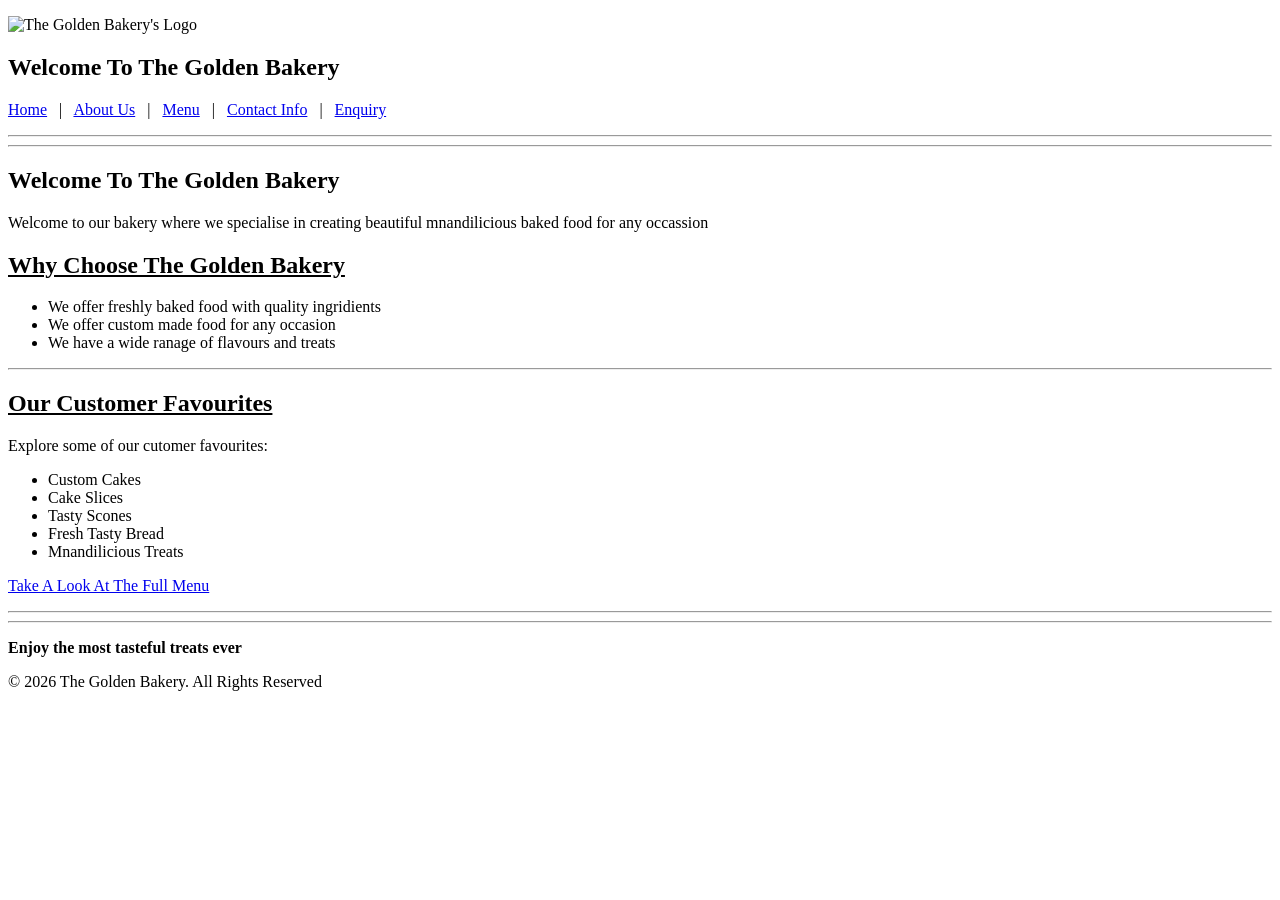
==== index.html @ 6a9bb921 "Revise index.html structure and content Updated the HTML structure and content for the home page, in" ====
<!DOCTYPE html>
<html lang="en">
<head>
    <meta charset="UTF-8">
    <meta name="viewport" content="width=device-width, initial-scale=1.0">
    <title>Home | The Golden Bakery</title>

    <!--Links the index html file to the external CSS stylesheet-->
    <link rel="stylesheet" href="CSS Files/style.css">

</head>
<body>
    
    
    <header> 
    <!--Web logo-->
    <div class="logo">        
    <p>
        <img src="Images/TGB LOGO.jpg" alt="The Golden Bakery's Logo" width="120">
    </p>
    </div>
        <section>
        <!--Main Header-->
        <h1>Welcome To The Golden Bakery</h1>
        <!--Navigation-->
        <nav>
            <p> 
            <a href="index.html">Home</a> &nbsp; | &nbsp;
            <a href="about.html">About Us</a> &nbsp; | &nbsp;
            <a href="products.html">Menu</a> &nbsp; | &nbsp;
            <a href="contact.html">Contact Info</a> &nbsp; | &nbsp;
            <a href="enquiries.html">Enquiry</a> &nbsp;
            </p>
        </nav>
        <hr><hr>
    </section>
    </header>


    <section>
    <!--Main home page content-->
    <main>
        <h2>Welcome To The Golden Bakery</h2>
        <p> Welcome to our bakery where we specialise in creating beautiful mnandilicious baked food for any occassion</p>

    </section>   

    <section>
        <!--Why Choose TGB-->
        <h2><u>Why Choose The Golden Bakery</u></h2>
        <ul>
            <li>We offer freshly baked food with quality ingridients</li>
            <li>We offer custom made food for any occasion</li>
            <li>We have a wide ranage of flavours and treats</li>
          
        </ul>
    </section>    
        <hr>
        
    <section>
        <!--Featured Products-->
        <h2><u>Our Customer Favourites</u></h2>
        <p>Explore some of our cutomer favourites:</p>
        <ul>
            <li>Custom Cakes</li>
            <li>Cake Slices</li>
            <li>Tasty Scones</li>
            <li>Fresh Tasty Bread</li>
            <li>Mnandilicious Treats</li>
        </ul>
        <p><a href="products.html"> Take A Look At The Full Menu</a></p>
        <hr>
        

     
    </section>

    </main>
    <hr>
    <section>
     <footer>
        <p>
        <b>Enjoy the most tasteful treats ever</b>
        </p>

        <p>
            &copy; 2026 The Golden Bakery.
            All Rights Reserved
        </p>
    </footer>
    </section>
    
</body>
</html>
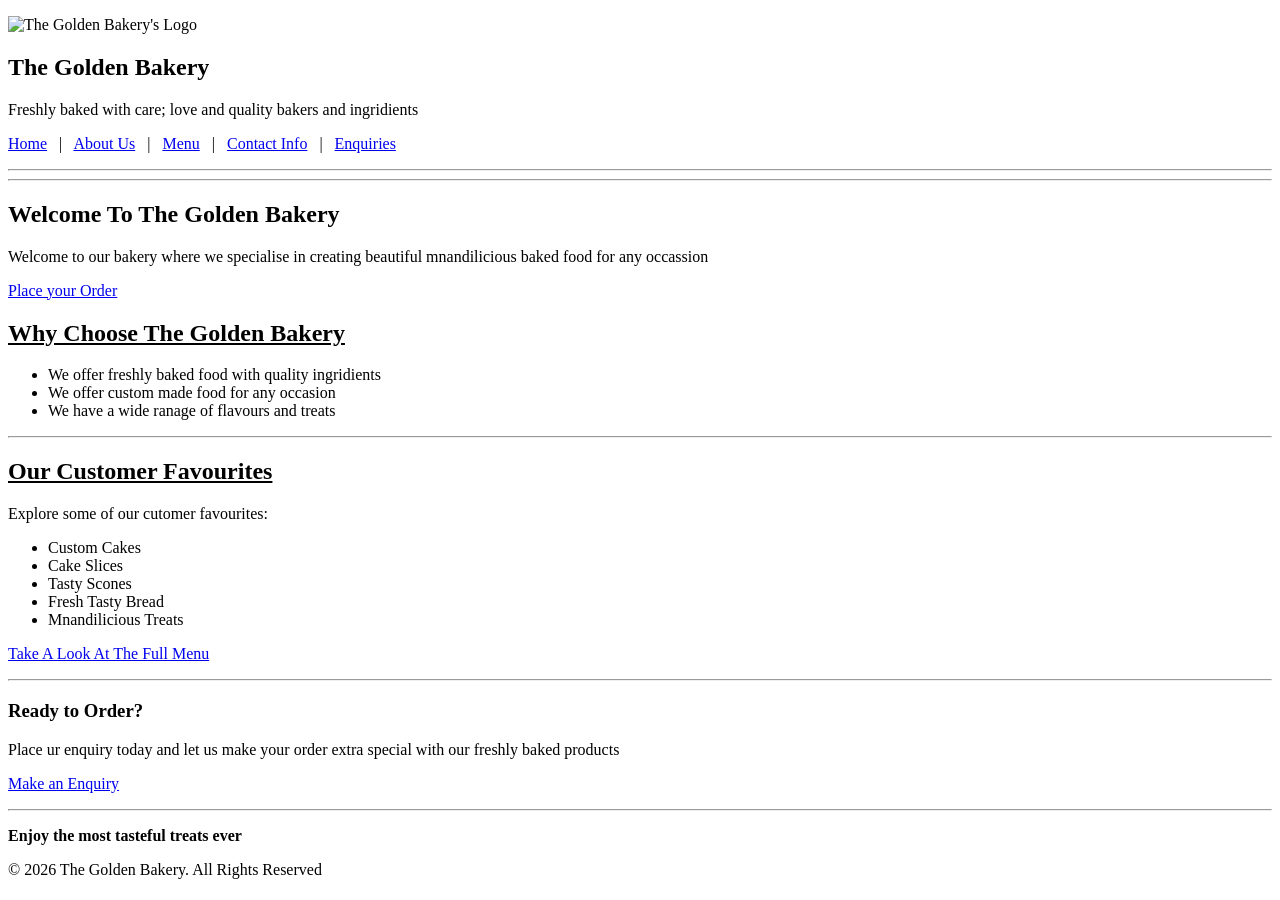
==== commit 560a2c75: "Update index.html" ====
--- a/index.html
+++ b/index.html
@@ -21,7 +21,8 @@
     </div>
         <section>
         <!--Main Header-->
-        <h1>Welcome To The Golden Bakery</h1>
+        <h1>The Golden Bakery</h1>
+        <p>Freshly baked with care; love and quality bakers and ingridients</p>
         <!--Navigation-->
         <nav>
             <p> 
@@ -29,7 +30,7 @@
             <a href="about.html">About Us</a> &nbsp; | &nbsp;
             <a href="products.html">Menu</a> &nbsp; | &nbsp;
             <a href="contact.html">Contact Info</a> &nbsp; | &nbsp;
-            <a href="enquiries.html">Enquiry</a> &nbsp;
+            <a href="enquiries.html">Enquiries</a> &nbsp;
             </p>
         </nav>
         <hr><hr>
@@ -37,16 +38,18 @@
     </header>
 
 
-    <section>
+    
     <!--Main home page content-->
     <main>
+        <!--Welcoming section-->
+        <section>
         <h2>Welcome To The Golden Bakery</h2>
         <p> Welcome to our bakery where we specialise in creating beautiful mnandilicious baked food for any occassion</p>
-
+        <p><a href="enquiries.html">Place your Order</a> </p>
     </section>   
 
-    <section>
-        <!--Why Choose TGB-->
+    <!--Why Choose TGB-->
+    <section>        
         <h2><u>Why Choose The Golden Bakery</u></h2>
         <ul>
             <li>We offer freshly baked food with quality ingridients</li>
@@ -58,7 +61,7 @@
         <hr>
         
     <section>
-        <!--Featured Products-->
+        <!--Featured Cusyomers Favourites Products-->
         <h2><u>Our Customer Favourites</u></h2>
         <p>Explore some of our cutomer favourites:</p>
         <ul>
@@ -69,14 +72,20 @@
             <li>Mnandilicious Treats</li>
         </ul>
         <p><a href="products.html"> Take A Look At The Full Menu</a></p>
-        <hr>
-        
+        <hr>     
+    </section>
 
-     
+    <!--Call to action-->
+    <section>
+        <h3>Ready to Order?</h3>
+        <p>Place ur enquiry today and let us make your order extra special with our freshly baked products</p>
+        <p><a href="enquiries.html">Make an Enquiry</a></p>
     </section>
 
     </main>
     <hr>
+
+    <!--Footer section-->
     <section>
      <footer>
         <p>
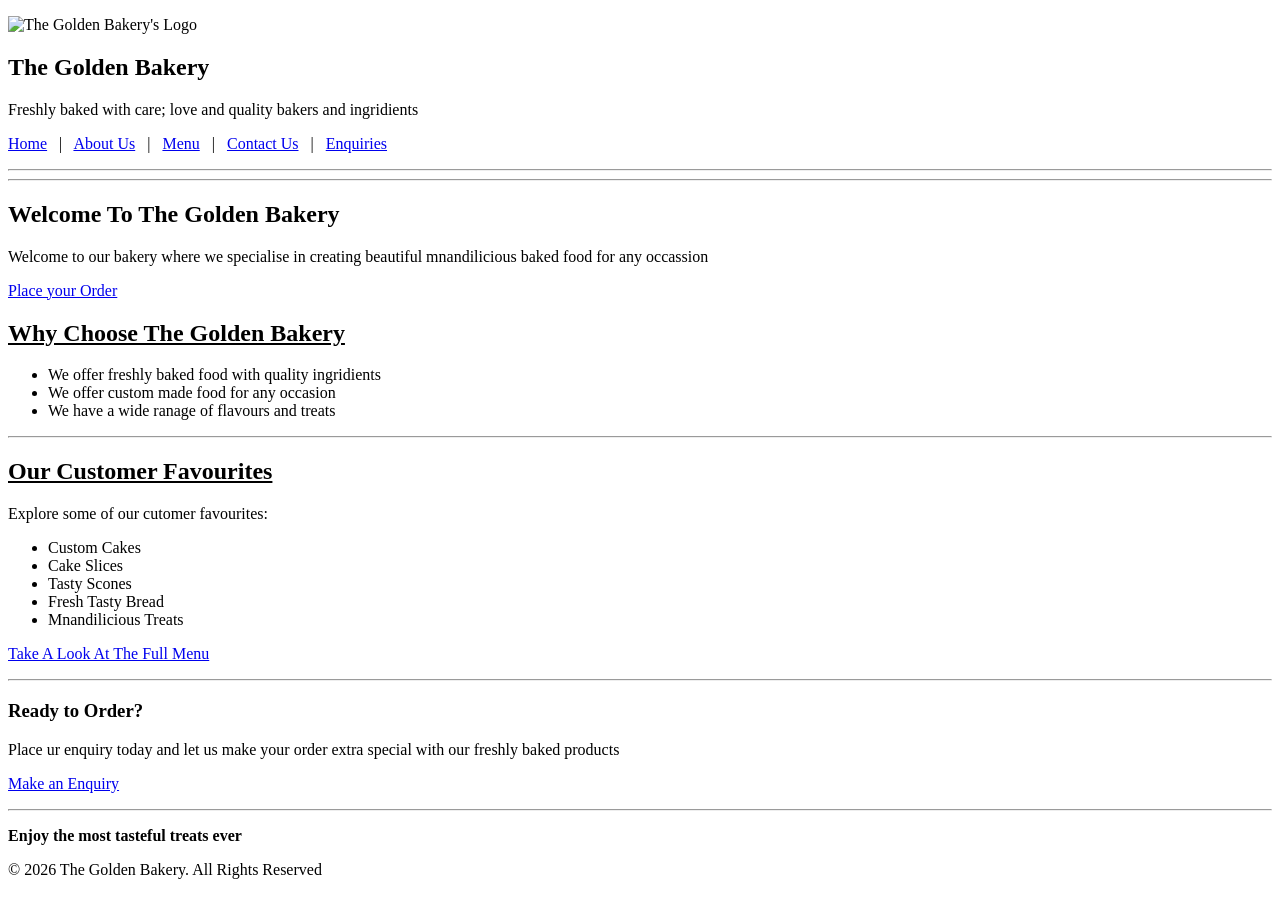
==== commit fca4b1a5: "Enhance SEO with title and meta description Added SEO improvements including a title tag and meta de" ====
--- a/index.html
+++ b/index.html
@@ -3,7 +3,15 @@
 <head>
     <meta charset="UTF-8">
     <meta name="viewport" content="width=device-width, initial-scale=1.0">
-    <title>Home | The Golden Bakery</title>
+
+
+    <!--SEO Improvement: Added A title tag for a better Google ranking-->
+    <title>The Golden Bakery | Freshly Baked Cakes & Goods</title>
+
+    <!--a compelling meta description that shows in the search results-->
+    <meta name="description" content="Welcome To The Golden Bakery. We specialise in custom design cakes, scones, breads, and sweet yummy treats. Order online today">
+    <!--keywords to help with search visibilty n results-->
+    <meta name="--keywords" content="Golden Bakery, bakery Polokwane, cakes, bread, cookies, brownies, muffins">
 
     <!--Links the index html file to the external CSS stylesheet-->
     <link rel="stylesheet" href="CSS Files/style.css">
@@ -25,13 +33,13 @@
         <p>Freshly baked with care; love and quality bakers and ingridients</p>
         <!--Navigation-->
         <nav>
-            <p> 
+          <p>
             <a href="index.html">Home</a> &nbsp; | &nbsp;
             <a href="about.html">About Us</a> &nbsp; | &nbsp;
             <a href="products.html">Menu</a> &nbsp; | &nbsp;
-            <a href="contact.html">Contact Info</a> &nbsp; | &nbsp;
-            <a href="enquiries.html">Enquiries</a> &nbsp;
-            </p>
+            <a href="contact.html">Contact Us</a> &nbsp; | &nbsp;
+            <a href="enquiries.html">Enquiries</a> &nbsp; 
+          </p>
         </nav>
         <hr><hr>
     </section>
